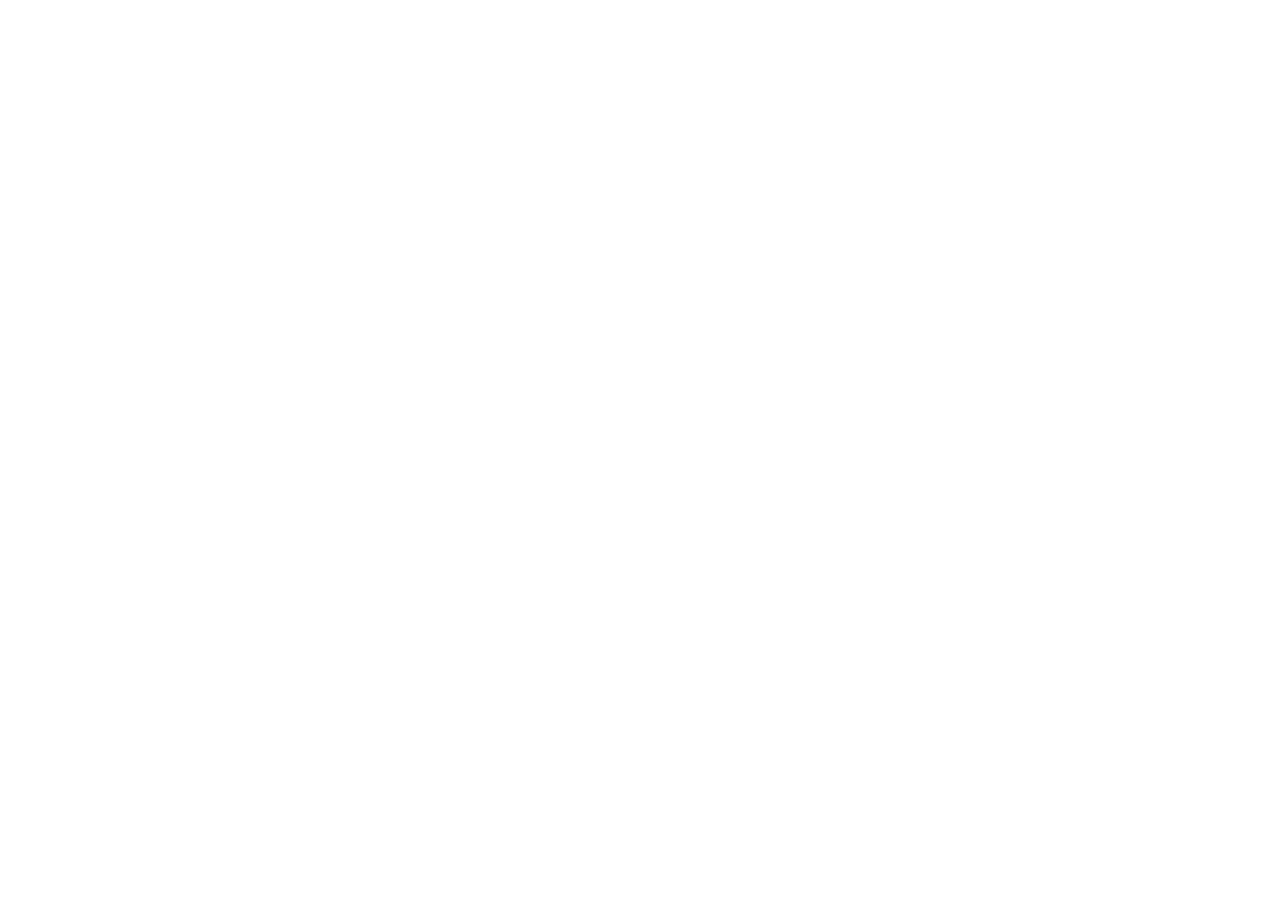
==== index.html @ 947d83be "Started building homepage framework in plain HTML" ====
<!DOCTYPE html>
<html lang="en">
<head>
    <meta charset="UTF-8">
    <meta http-equiv="X-UA-Compatible" content="IE=edge">
    <meta name="viewport" content="width=device-width, initial-scale=1.0">
    <title>Karwan</title>
    <link>
</head>
<body>
    
</body>
</html>
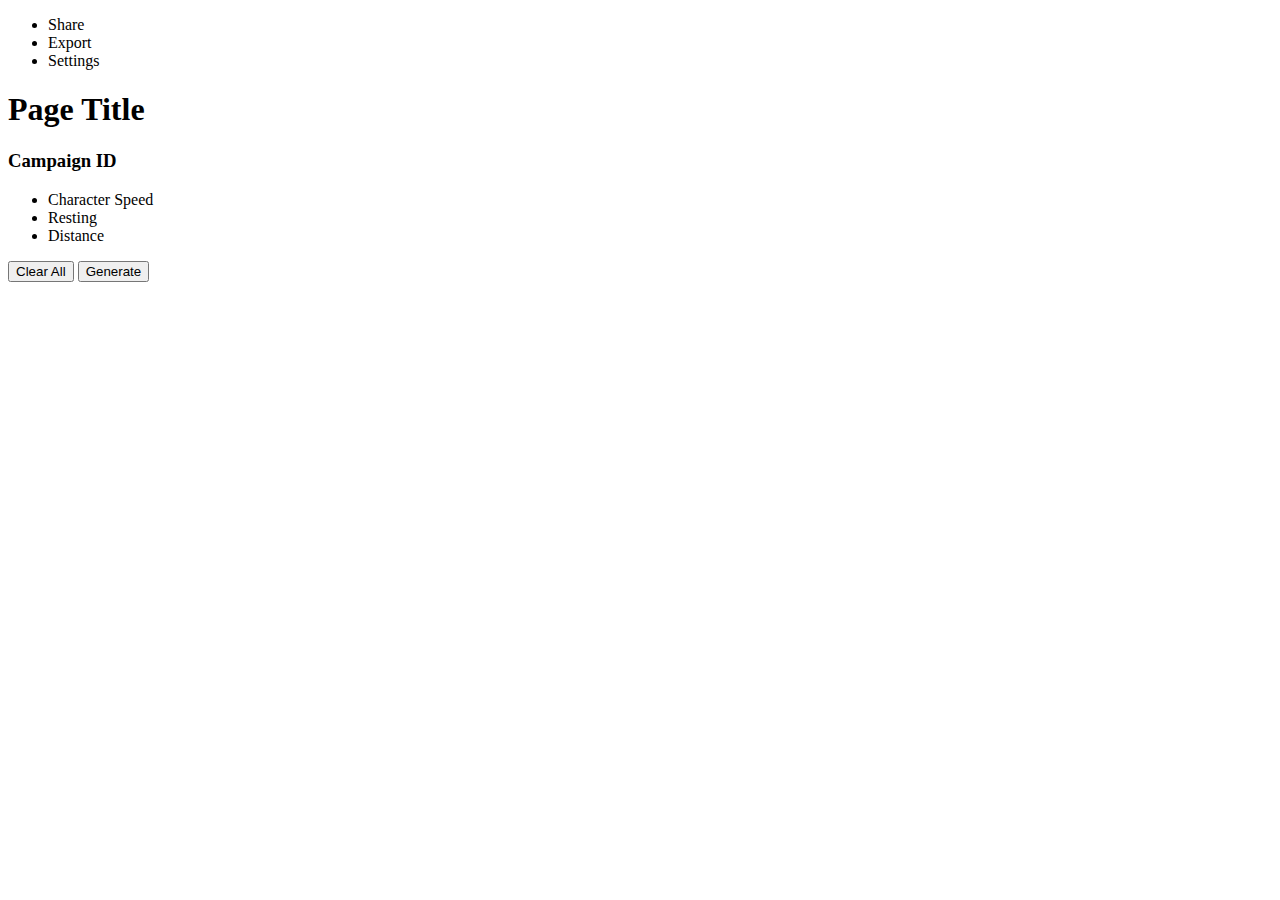
==== commit e15720ae: "Copying some of the styles from Github Pages project" ====
--- a/index.html
+++ b/index.html
@@ -2,12 +2,29 @@
 <html lang="en">
 <head>
     <meta charset="UTF-8">
-    <meta http-equiv="X-UA-Compatible" content="IE=edge">
     <meta name="viewport" content="width=device-width, initial-scale=1.0">
-    <title>Karwan</title>
-    <link>
+    <title>Document</title>
 </head>
 <body>
-    
+    <nav>
+        <ul>
+            <li>Share</li>
+            <li>Export</li>
+            <li>Settings</li>
+        </ul>
+    </nav>
+    <header>
+        <h1>Page Title</h1>
+        <h3>Campaign ID</h3>
+    </header>
+    <ul>
+        <li>Character Speed</li>
+        <li>Resting</li>
+        <li>Distance</li>
+    </ul>
+    <footer>
+        <button>Clear All</button>
+        <button>Generate</button>
+    </footer>
 </body>
 </html>